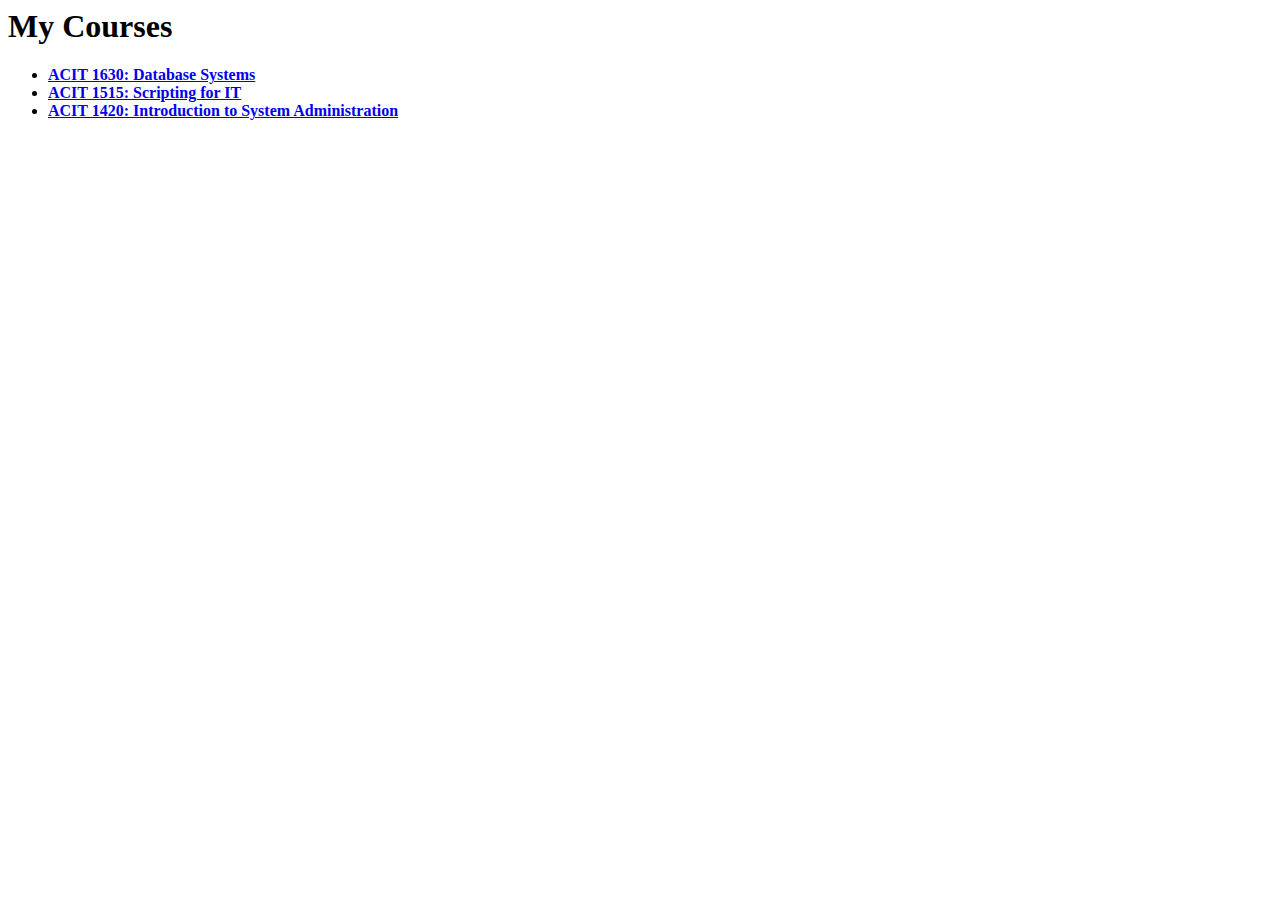
==== misc/courses.html @ 2811eb24 "[#122143980] My commit message here." ====
<head>
    <title>Courses</title>
</head>

<body>
  <h1>My Courses</h1>
  <ul>
    <li><a href="https://www.bcit.ca/study/outlines/20203034356"><b>ACIT 1630: Database Systems</b></a></li>
    <li><a href="https://www.bcit.ca/study/outlines/20203041869"><b>ACIT 1515: Scripting for IT</b></a></li>
    <li><a href="https://www.bcit.ca/study/outlines/20203044280"><b>ACIT 1420: Introduction to System Administration</b></a></li>
  </ul>
</body>
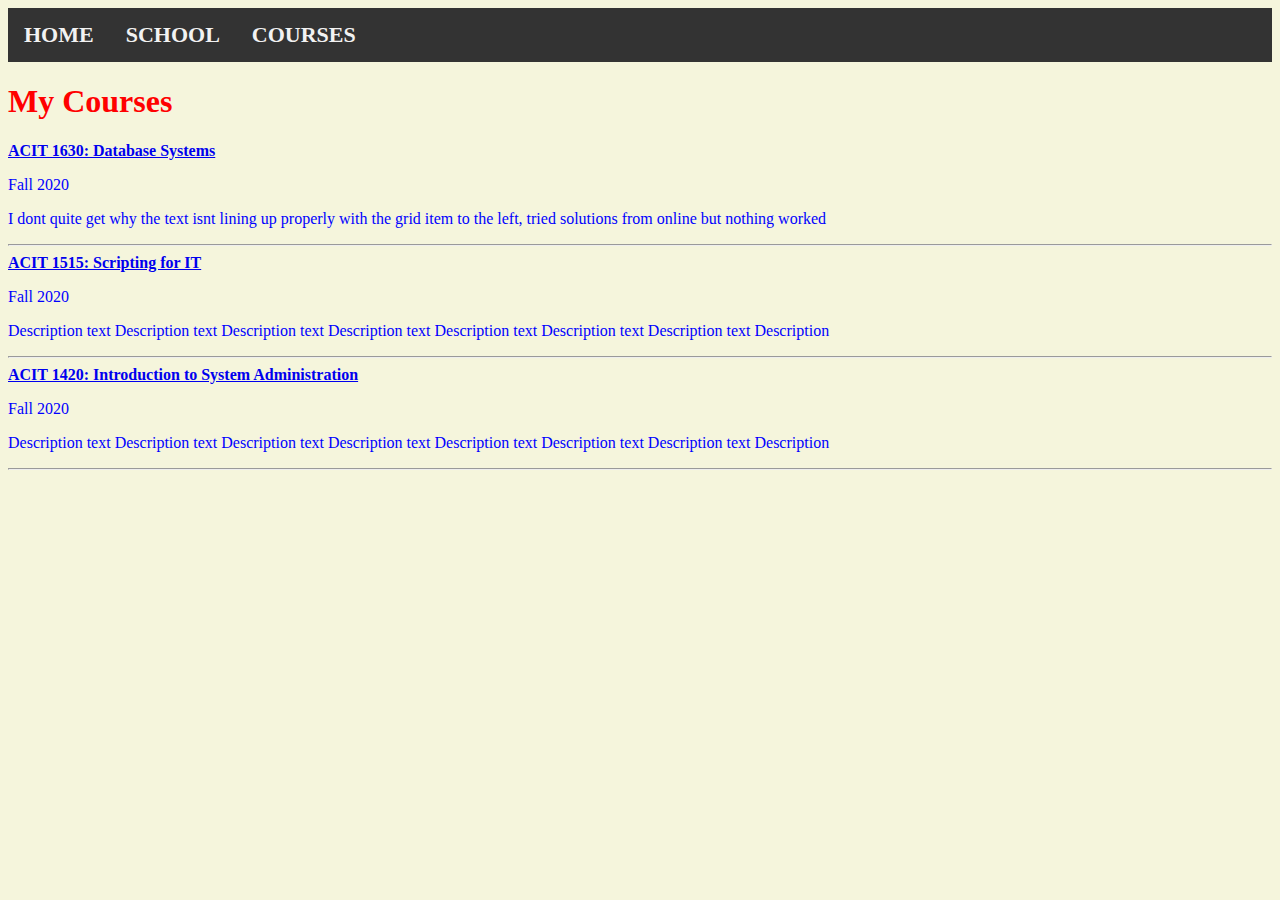
==== commit ca2955ba: "first commit" ====
--- a/misc/courses.html
+++ b/misc/courses.html
@@ -1,12 +1,39 @@
 <head>
     <title>Courses</title>
+    <link rel="stylesheet" href="../personal_website/css/stylesheet.css"/>
 </head>
 
 <body>
+
+    <nav class="topnav">
+      <a href="../personal_website/index.html"><b>HOME</b></a>
+      <a href="../misc/school.html"><b>SCHOOL</b></a>
+      <a href="../misc/courses.html"><b>COURSES</b></a>
+    </nav> 
+
   <h1>My Courses</h1>
-  <ul>
-    <li><a href="https://www.bcit.ca/study/outlines/20203034356"><b>ACIT 1630: Database Systems</b></a></li>
-    <li><a href="https://www.bcit.ca/study/outlines/20203041869"><b>ACIT 1515: Scripting for IT</b></a></li>
-    <li><a href="https://www.bcit.ca/study/outlines/20203044280"><b>ACIT 1420: Introduction to System Administration</b></a></li>
-  </ul>
+  <div class="courses">
+    
+    <div class="class"><a href="https://www.bcit.ca/study/outlines/20203034356"><b>ACIT 1630: Database Systems<br></b></a>
+      <p>Fall 2020</p>
+    </div>
+    <p>I dont quite get why the text isnt lining up properly with the grid item to the left, tried solutions from online but nothing worked</p>
+    <div class="divide"><hr></div>
+
+
+    <div class="class"><a href="https://www.bcit.ca/study/outlines/20203041869"><b>ACIT 1515: Scripting for IT</b></a>
+        <p>Fall 2020</p>
+    </div>
+    <p>Description text Description text Description text Description text Description text Description text Description text Description</p>
+    <div class="divide"><hr></div>
+
+
+    <div class="class"><a href="https://www.bcit.ca/study/outlines/20203044280"><b>ACIT 1420: Introduction to System Administration</b></a>
+        <p>Fall 2020</p>
+    </div>
+    <p>Description text Description text Description text Description text Description text Description text Description text Description</p>
+    <div class="divide"><hr></div>
+
+
+  </div>
 </body>--- a/personal_website/css/stylesheet.css
+++ b/personal_website/css/stylesheet.css
@@ -0,0 +1,25 @@
+body {
+  background-color: beige;
+}
+
+.topnav {
+  background-color: #333;
+  overflow: hidden;
+}
+
+.topnav a {
+  float: left;
+  color: #f2f2f2;
+  text-align: center;
+  padding: 14px 16px;
+  text-decoration: none;
+  font-size: 22px;
+}
+
+
+h1 {
+  color: red;
+}
+p {
+  color: blue;
+}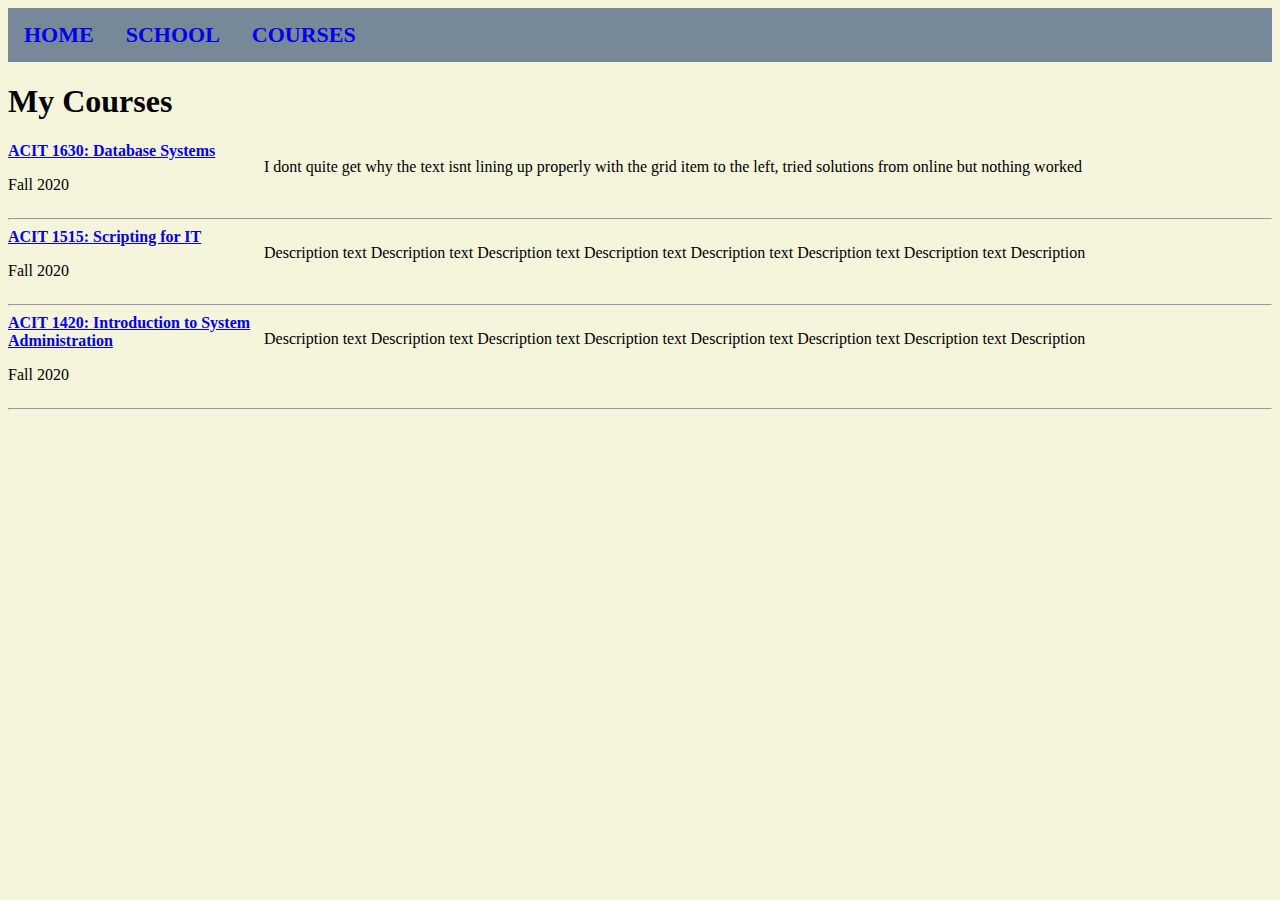
==== commit 3f2a093f: "Merge 3339ad9268a76bcb30c9fd4e3129c54a6d0dcb54 into 94f635cdf9f882c40093cea017bda0049b793e95" ====
--- a/misc/courses.html
+++ b/misc/courses.html
@@ -1,6 +1,7 @@
 <head>
     <title>Courses</title>
     <link rel="stylesheet" href="../personal_website/css/stylesheet.css"/>
+    
 </head>
 
 <body>
@@ -12,28 +13,35 @@
     </nav> 
 
   <h1>My Courses</h1>
-  <div class="courses">
+  <div id="courses">
     
-    <div class="class"><a href="https://www.bcit.ca/study/outlines/20203034356"><b>ACIT 1630: Database Systems<br></b></a>
-      <p>Fall 2020</p>
+    <div class = 'block'>
+        <div class="class"><a href="https://www.bcit.ca/study/outlines/20203034356"><b class="course">ACIT 1630: Database Systems</b></a>
+            <p class ="date">Fall 2020</p>
+        </div>
+        <p class="description">I dont quite get why the text isnt lining up properly with the grid item to the left, tried solutions from online but nothing worked</p>
     </div>
-    <p>I dont quite get why the text isnt lining up properly with the grid item to the left, tried solutions from online but nothing worked</p>
     <div class="divide"><hr></div>
 
-
-    <div class="class"><a href="https://www.bcit.ca/study/outlines/20203041869"><b>ACIT 1515: Scripting for IT</b></a>
-        <p>Fall 2020</p>
+    <div class = 'block'>
+        <div class="class"><a href="https://www.bcit.ca/study/outlines/20203041869"><b class="course">ACIT 1515: Scripting for IT</b></a>
+            <p class ="date">Fall 2020</p>
+        </div>
+        <p class="description">Description text Description text Description text Description text Description text Description text Description text Description</p> 
     </div>
-    <p>Description text Description text Description text Description text Description text Description text Description text Description</p>
     <div class="divide"><hr></div>
 
-
-    <div class="class"><a href="https://www.bcit.ca/study/outlines/20203044280"><b>ACIT 1420: Introduction to System Administration</b></a>
-        <p>Fall 2020</p>
-    </div>
-    <p>Description text Description text Description text Description text Description text Description text Description text Description</p>
-    <div class="divide"><hr></div>
+    <div class = 'block'>
+        <div class="class"><a href="https://www.bcit.ca/study/outlines/20203044280"><b class="course">ACIT 1420: Introduction to System Administration</b></a>
+            <p class ="date">Fall 2020</p>
+        </div>
+        <p class="description">Description text Description text Description text Description text Description text Description text Description text Description</p>
+    </div>   
+        <div class="divide"><hr></div>
+    
 
 
   </div>
+
+  <script type="text/javascript" src='../personal_website/JS/script.js'></script>
 </body>--- a/personal_website/css/stylesheet.css
+++ b/personal_website/css/stylesheet.css
@@ -2,14 +2,14 @@
   background-color: beige;
 }
 
-.topnav {
-  background-color: #333;
+nav {
+  display:flex;
+  background-color: lightslategray;
   overflow: hidden;
 }
 
-.topnav a {
+nav a {
   float: left;
-  color: #f2f2f2;
   text-align: center;
   padding: 14px 16px;
   text-decoration: none;
@@ -17,9 +17,63 @@
 }
 
 
-h1 {
-  color: red;
+
+
+.block{
+    display: grid;
+    grid-template-columns:1fr 4fr;
+    grid-auto-rows: 1fr; 
+    width: 100vw;
+    align-items: start;
+    
 }
-p {
-  color: blue;
+
+.class{
+    grid-column-start:1;
+}
+
+.courses>p{
+    grid-column-start:2;
+}
+
+.divide{
+    grid-column-start: span 2;
+}
+
+.date{
+    color: black;
+}
+
+
+
+
+
+/*I dont quite get why the text isnt lining up properly with the grid item to the left, 
+tried solutions from online but nothing worked. Not sure how i can fix it. 
+*/
+
+
+
+
+@media screen and (max-width: 800px) {
+    .block{
+        display:flex;
+        flex-direction: column;
+        
+    }
+
+    .courses>p{
+        padding-bottom:15px;
+        width: 100vw;
+    
+    }
+    nav{
+        display:flex;
+        flex-direction: column;
+    }
+
+    hr{
+        width:100vw;
+    }
+    
 }